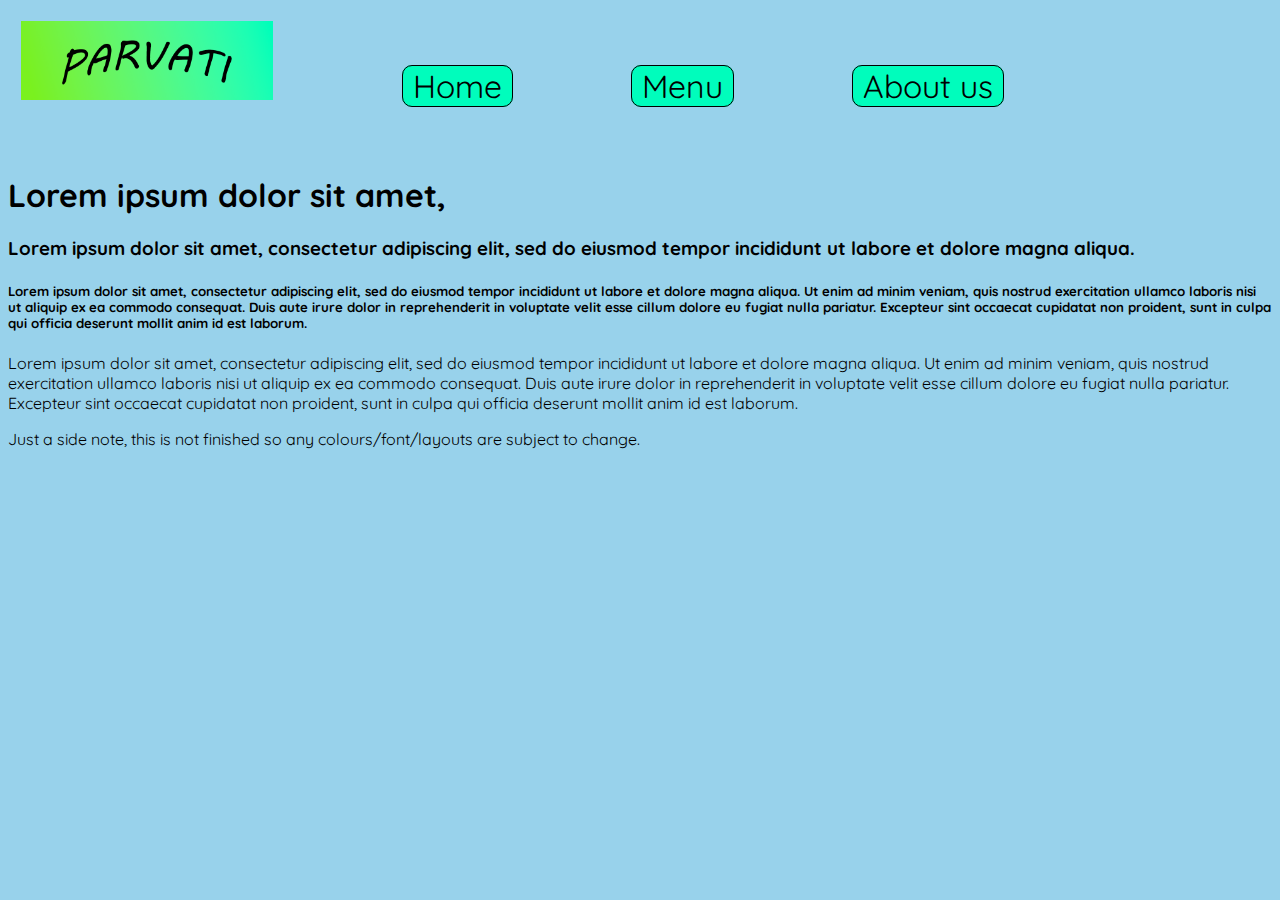
==== html pages/index.html @ af4b817d "I hate doing these comments for this as I forget" ====
<!DOCTYPE html>
    <html lang="en">
    <!--this is for the resturant Parvati-->
    <!--All the main comments are going to be on the index.html page-->
    <!--Now i'm putting everything in a subfolder like html pages and css page-->
    <header>
        <head>
            <!--this targets all text on the page saving me time doing it in each css font-->
            <style>
                @import url('https://fonts.googleapis.com/css2?family=Quicksand:wght@300&display=swap');
            </style>
            <link rel="stylesheet" href="../style page/styles.css">
        </head>
        <!--Trying to link out of the folder to me on an adventure and a half-->
        <a id="logo" href="index.html"><img id="limg" src="../logo_parvati.png"></a>
        <nav>
            <!--using an id to just target these anchors-->
            <!--I don't have to go out of the folder to find these, thankfully-->
            <a id="navb" href="index.html">Home</a>
            <a id="navb" href="menu.html">Menu</a>
            <a id="navb" href="aboutus.html">About us</a>
        </nav>
    </header>
    <body>
        <h1>Lorem ipsum dolor sit amet,</h1>
        <h3>Lorem ipsum dolor sit amet, consectetur adipiscing elit,
            sed do eiusmod tempor incididunt ut labore et dolore magna
            aliqua.</h3>
        <h5>Lorem ipsum dolor sit amet, consectetur adipiscing elit,
            sed do eiusmod tempor incididunt ut labore et dolore magna
            aliqua. Ut enim ad minim veniam, quis nostrud exercitation 
            ullamco laboris nisi ut aliquip ex ea commodo consequat. 
            Duis aute irure dolor in reprehenderit in voluptate velit esse 
            cillum dolore eu fugiat nulla pariatur. Excepteur sint occaecat 
            cupidatat non proident, sunt in culpa qui officia deserunt 
            mollit anim id est laborum.</h5>
        <p>Lorem ipsum dolor sit amet, consectetur adipiscing elit,
            sed do eiusmod tempor incididunt ut labore et dolore magna
            aliqua. Ut enim ad minim veniam, quis nostrud exercitation 
            ullamco laboris nisi ut aliquip ex ea commodo consequat. 
            Duis aute irure dolor in reprehenderit in voluptate velit esse 
            cillum dolore eu fugiat nulla pariatur. Excepteur sint occaecat 
            cupidatat non proident, sunt in culpa qui officia deserunt 
            mollit anim id est laborum.</p>
    </body>
    <footer>
        <p>Just a side note, this is not finished so any colours/font/layouts are subject to change.</p>
    </footer>
</html>
---- style page/styles.css ----
html{
    background-color: #98D2EB;
}
header{
    padding-bottom: 50px;
    min-height: 60px;
    max-height: 400px;
}
#logo{
    /*left it here as might need it*/
    font-family: 'Quicksand', sans-serif;
    border: 2px;
    /*looks like I did, I need to do more photos*/
    /*relized I have to use another id to target the logo image*/
    
    
}
#limg{
    width: 20%;
    display: inline-block;
    margin-left: 1%;
    margin-top: 1%;
}

#navb{
    font-size: 200%;
    color: black;
    text-decoration: none;
    border: 1px solid black;
    border-radius: 10px;
    padding-left: 10px;
    padding-right: 10px;
    background-color: #00FDBC;
    font-family: 'Quicksand', sans-serif;
    margin-left: 5%;
    margin-right: 5%;
}
#navb:hover{
    background-color: #4CE8D4;
}
a{
    /*the text won't adjust with a id, so i'm using the A tag to adjust it.*/
    /*I'm so stupid not realizing it's font size, not size*/
    /*now that I check, I can adjust it with the id... my life is pain*/
    /*I'll leave this here so you can tell and see what work I went through*/
}
nav{
    width: 90%;
    float: right;
    text-align: center;
    /*You can do negative, nice. Made doing something possable*/
    margin-top: -3%;
}
body{
    /*doing float none so that body isn't set next to the image*/
    float: none;
}
/*did each one individually so that I don't target with id(will be long and painful) 
and so I can change each size with differant things e.g colours*/
p{
    font-family: 'Quicksand', sans-serif;
    
}

h1{
    font-family: 'Quicksand', sans-serif;
    
}
h2{
    font-family: 'Quicksand', sans-serif;
    
}
h3{
    font-family: 'Quicksand', sans-serif;
    
}
h4{
    font-family: 'Quicksand', sans-serif;
    
}
h5{
    font-family: 'Quicksand', sans-serif;
    
}
h6{
    font-family: 'Quicksand', sans-serif;
    
}
ul{
    font-family: 'Quicksand', sans-serif;
}
li{
    font-family: 'Quicksand', sans-serif;
}
#ml{
    font-size: 150%;
}
#S1{
    width: 20%;
    float: right;
    padding: 2px;
}
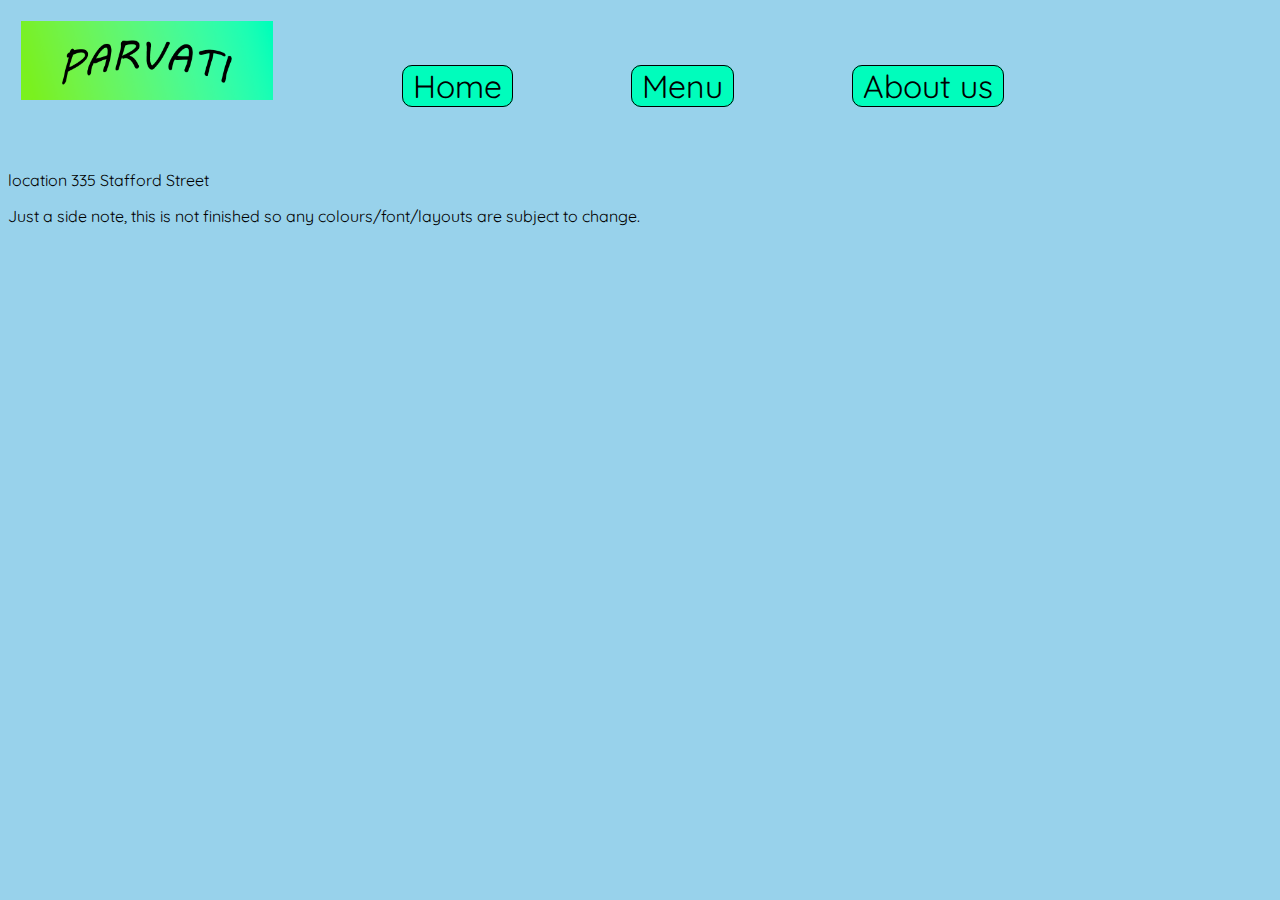
==== commit c9b7b232: "Added subfolder for photos" ====
--- a/html pages/index.html
+++ b/html pages/index.html
@@ -2,7 +2,8 @@
     <html lang="en">
     <!--this is for the resturant Parvati-->
     <!--All the main comments are going to be on the index.html page-->
-    <!--Now i'm putting everything in a subfolder like html pages and css page-->
+    <!--Now I'm putting everything in a subfolder like html pages and css page-->
+    <!--Adding a subfolder for photos-->
     <header>
         <head>
             <!--this targets all text on the page saving me time doing it in each css font-->
@@ -12,7 +13,7 @@
             <link rel="stylesheet" href="../style page/styles.css">
         </head>
         <!--Trying to link out of the folder to me on an adventure and a half-->
-        <a id="logo" href="index.html"><img id="limg" src="../logo_parvati.png"></a>
+        <a id="logo" href="index.html"><img id="limg" src="../photos/logo_parvati.png"></a>
         <nav>
             <!--using an id to just target these anchors-->
             <!--I don't have to go out of the folder to find these, thankfully-->
@@ -22,26 +23,8 @@
         </nav>
     </header>
     <body>
-        <h1>Lorem ipsum dolor sit amet,</h1>
-        <h3>Lorem ipsum dolor sit amet, consectetur adipiscing elit,
-            sed do eiusmod tempor incididunt ut labore et dolore magna
-            aliqua.</h3>
-        <h5>Lorem ipsum dolor sit amet, consectetur adipiscing elit,
-            sed do eiusmod tempor incididunt ut labore et dolore magna
-            aliqua. Ut enim ad minim veniam, quis nostrud exercitation 
-            ullamco laboris nisi ut aliquip ex ea commodo consequat. 
-            Duis aute irure dolor in reprehenderit in voluptate velit esse 
-            cillum dolore eu fugiat nulla pariatur. Excepteur sint occaecat 
-            cupidatat non proident, sunt in culpa qui officia deserunt 
-            mollit anim id est laborum.</h5>
-        <p>Lorem ipsum dolor sit amet, consectetur adipiscing elit,
-            sed do eiusmod tempor incididunt ut labore et dolore magna
-            aliqua. Ut enim ad minim veniam, quis nostrud exercitation 
-            ullamco laboris nisi ut aliquip ex ea commodo consequat. 
-            Duis aute irure dolor in reprehenderit in voluptate velit esse 
-            cillum dolore eu fugiat nulla pariatur. Excepteur sint occaecat 
-            cupidatat non proident, sunt in culpa qui officia deserunt 
-            mollit anim id est laborum.</p>
+        
+        <p>location 335 Stafford Street</p>
     </body>
     <footer>
         <p>Just a side note, this is not finished so any colours/font/layouts are subject to change.</p>
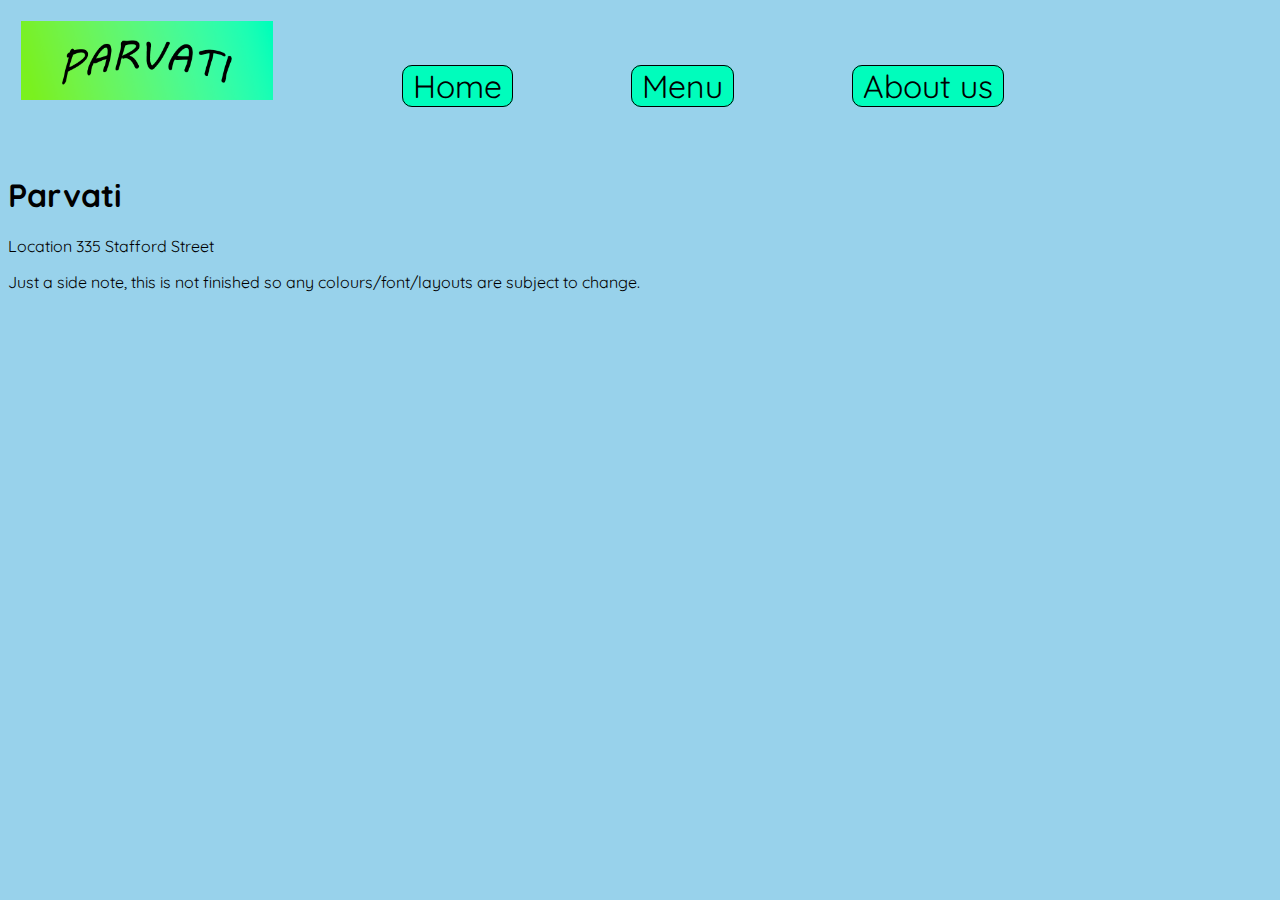
==== commit f2e2d2c8: "vdajs" ====
--- a/html pages/index.html
+++ b/html pages/index.html
@@ -23,8 +23,8 @@
         </nav>
     </header>
     <body>
-        
-        <p>location 335 Stafford Street</p>
+        <h1>Parvati</h1>
+        <p>Location 335 Stafford Street</p>
     </body>
     <footer>
         <p>Just a side note, this is not finished so any colours/font/layouts are subject to change.</p>
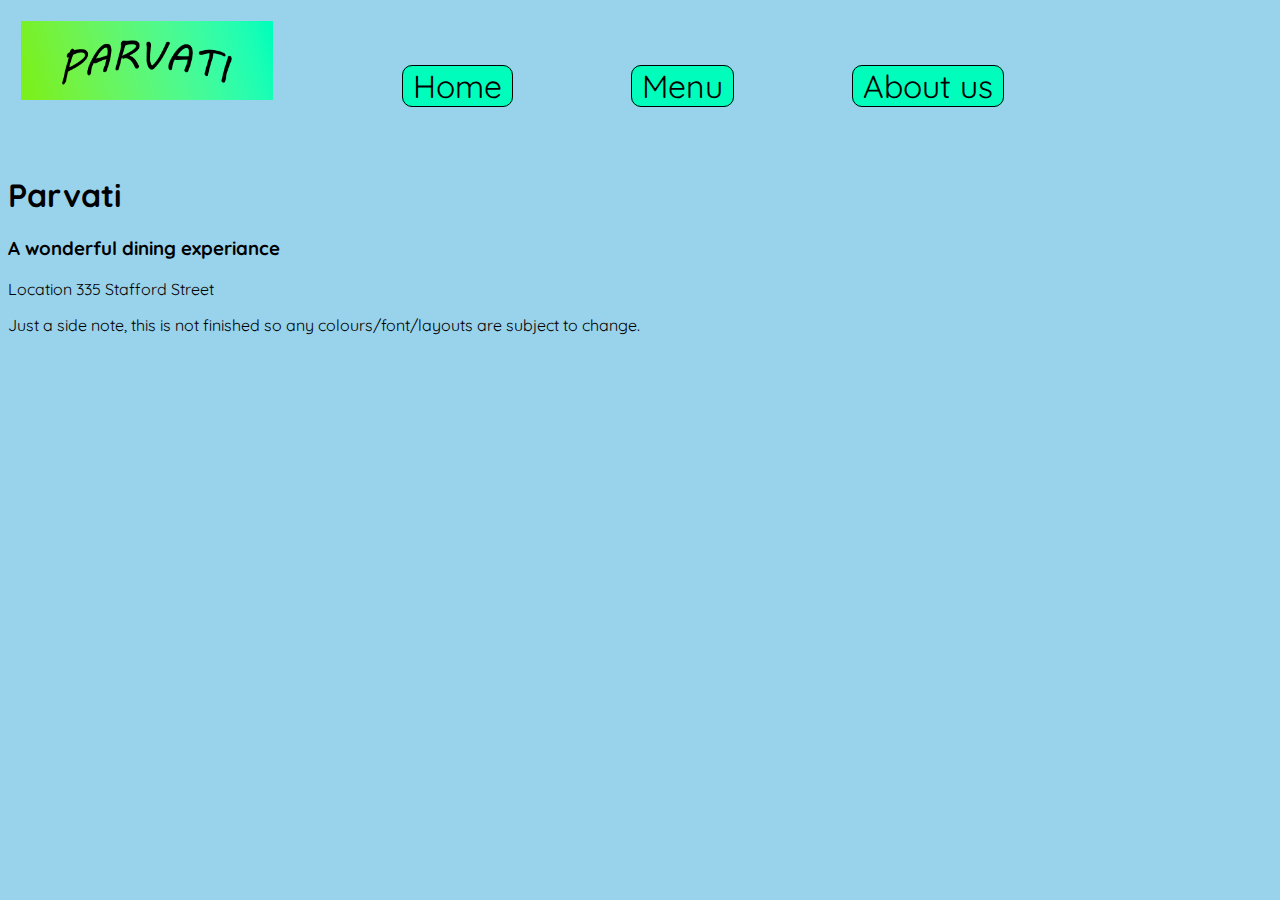
==== commit cd2d60aa: "m" ====
--- a/html pages/index.html
+++ b/html pages/index.html
@@ -6,7 +6,7 @@
     <!--Adding a subfolder for photos-->
     <header>
         <head>
-            <!--this targets all text on the page saving me time doing it in each css font-->
+            <!--this targets all text on the page saving me time doing it in each style header-->
             <style>
                 @import url('https://fonts.googleapis.com/css2?family=Quicksand:wght@300&display=swap');
             </style>
@@ -24,6 +24,7 @@
     </header>
     <body>
         <h1>Parvati</h1>
+        <h3>A wonderful dining experiance</h3>
         <p>Location 335 Stafford Street</p>
     </body>
     <footer>
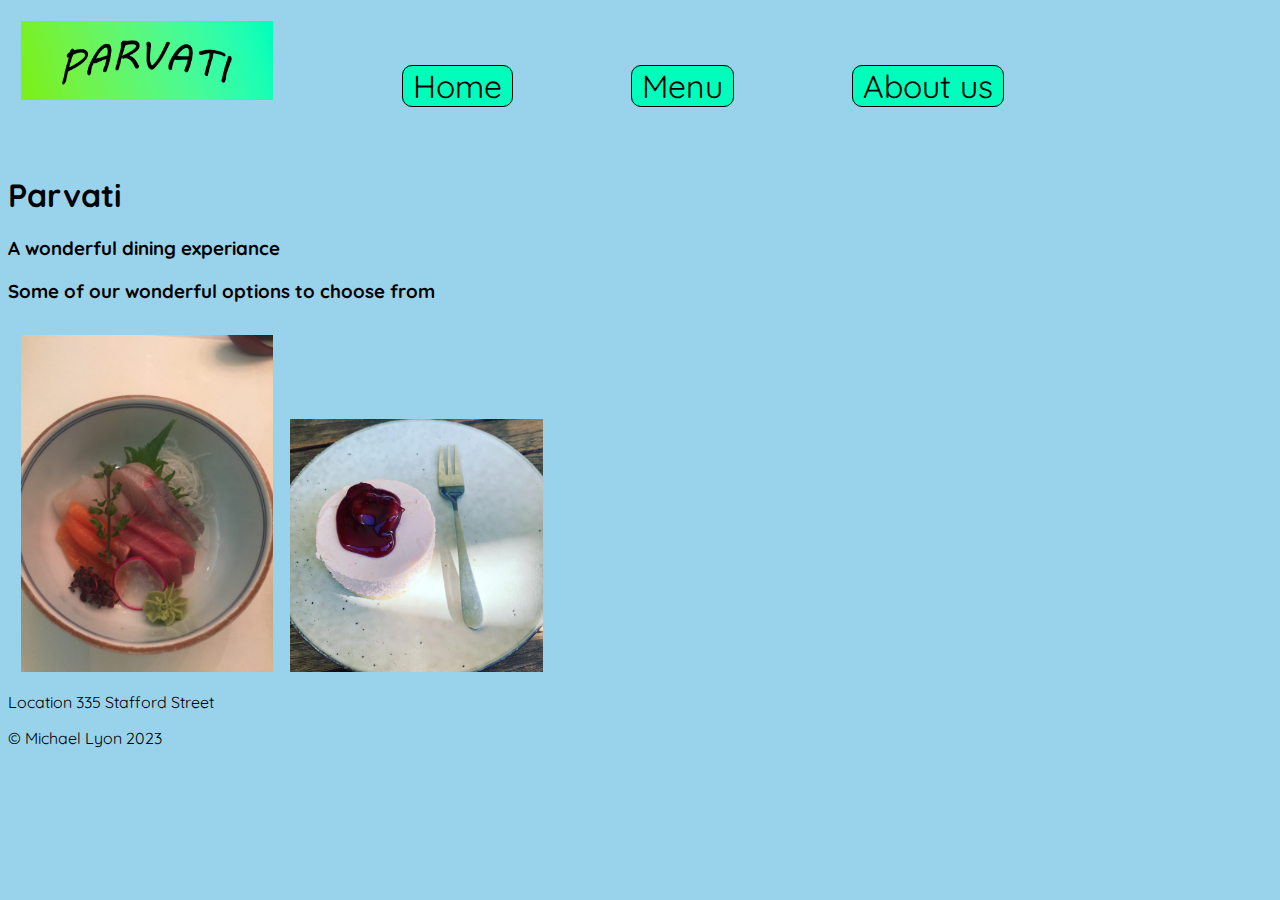
==== commit 2505afae: "added photos to the index page" ====
--- a/html pages/index.html
+++ b/html pages/index.html
@@ -25,9 +25,12 @@
     <body>
         <h1>Parvati</h1>
         <h3>A wonderful dining experiance</h3>
+        <h3>Some of our wonderful options to choose from</h3>
+        <img src="../photos/JPF.JPG" id="iimg">
+        <img src="../photos/PaSC.JPG" id="iimg">
         <p>Location 335 Stafford Street</p>
     </body>
     <footer>
-        <p>Just a side note, this is not finished so any colours/font/layouts are subject to change.</p>
+        <p>© Michael Lyon 2023</p>
     </footer>
 </html>--- a/style page/styles.css
+++ b/style page/styles.css
@@ -99,4 +99,11 @@
     width: 20%;
     float: right;
     padding: 2px;
+}
+#iimg{
+    width: 20%;
+    display: inline-block;
+    margin-left: 1%;
+    margin-top: 1%;
+    width: 20%;
 }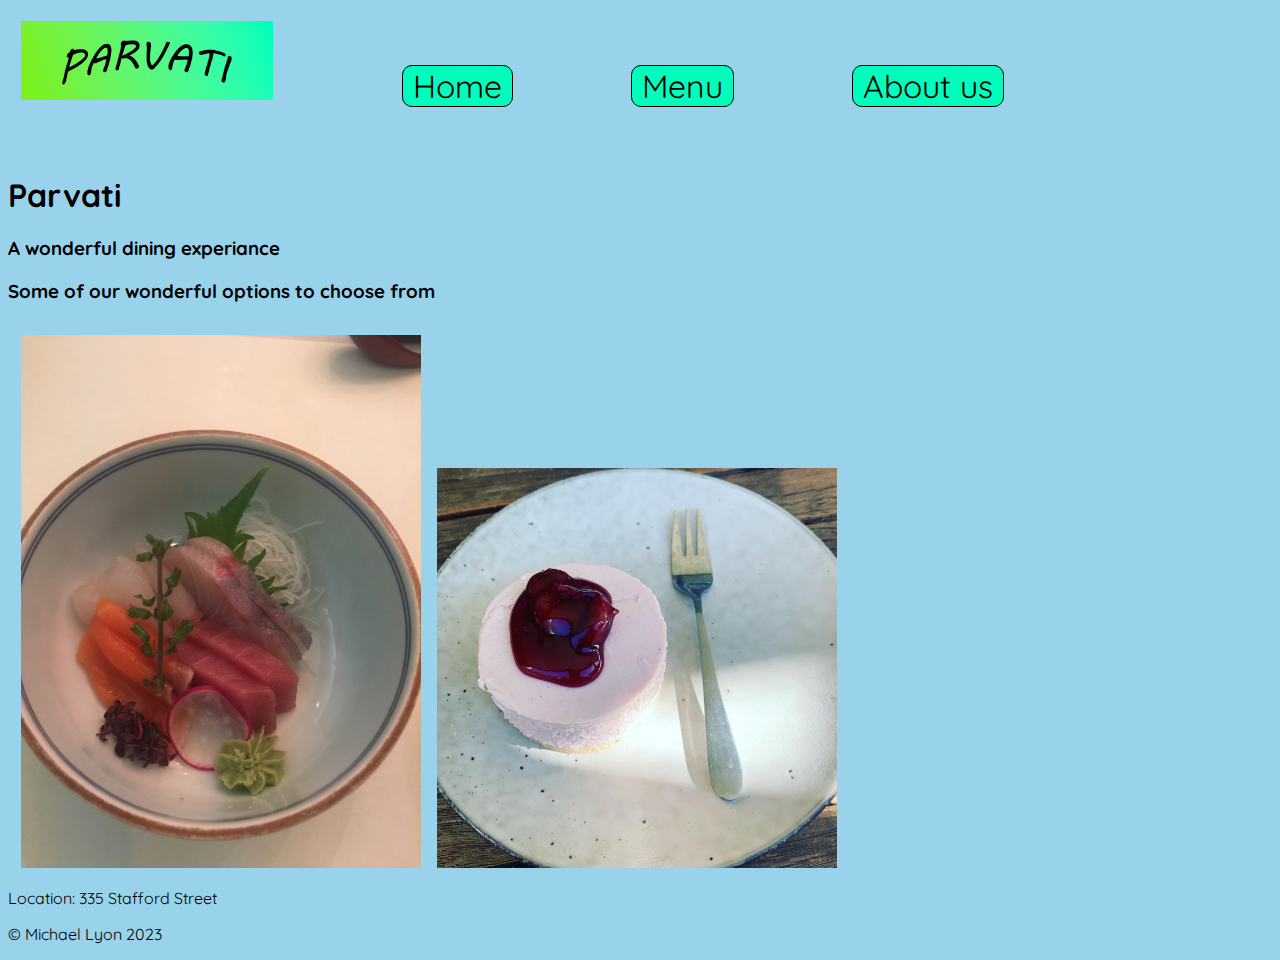
==== commit 47bf4d72: "almost done" ====
--- a/html pages/index.html
+++ b/html pages/index.html
@@ -28,7 +28,7 @@
         <h3>Some of our wonderful options to choose from</h3>
         <img src="../photos/JPF.JPG" id="iimg">
         <img src="../photos/PaSC.JPG" id="iimg">
-        <p>Location 335 Stafford Street</p>
+        <p>Location: 335 Stafford Street</p>
     </body>
     <footer>
         <p>© Michael Lyon 2023</p>
--- a/style page/styles.css
+++ b/style page/styles.css
@@ -59,31 +59,38 @@
 and so I can change each size with differant things e.g colours*/
 p{
     font-family: 'Quicksand', sans-serif;
+    text-size-adjust: 200%;
     
 }
 
 h1{
     font-family: 'Quicksand', sans-serif;
+    text-size-adjust: 500%;
     
 }
 h2{
     font-family: 'Quicksand', sans-serif;
+    text-size-adjust: 450%;
     
 }
 h3{
     font-family: 'Quicksand', sans-serif;
+    text-size-adjust: 400%;
     
 }
 h4{
     font-family: 'Quicksand', sans-serif;
+    text-size-adjust: 350%;
     
 }
 h5{
     font-family: 'Quicksand', sans-serif;
+    text-size-adjust: 300%;
     
 }
 h6{
     font-family: 'Quicksand', sans-serif;
+    text-size-adjust: 250%;
     
 }
 ul{
@@ -105,5 +112,8 @@
     display: inline-block;
     margin-left: 1%;
     margin-top: 1%;
-    width: 20%;
+    min-height: 400px;
+    min-width: 400px;
+    max-width: 100%;
+    
 }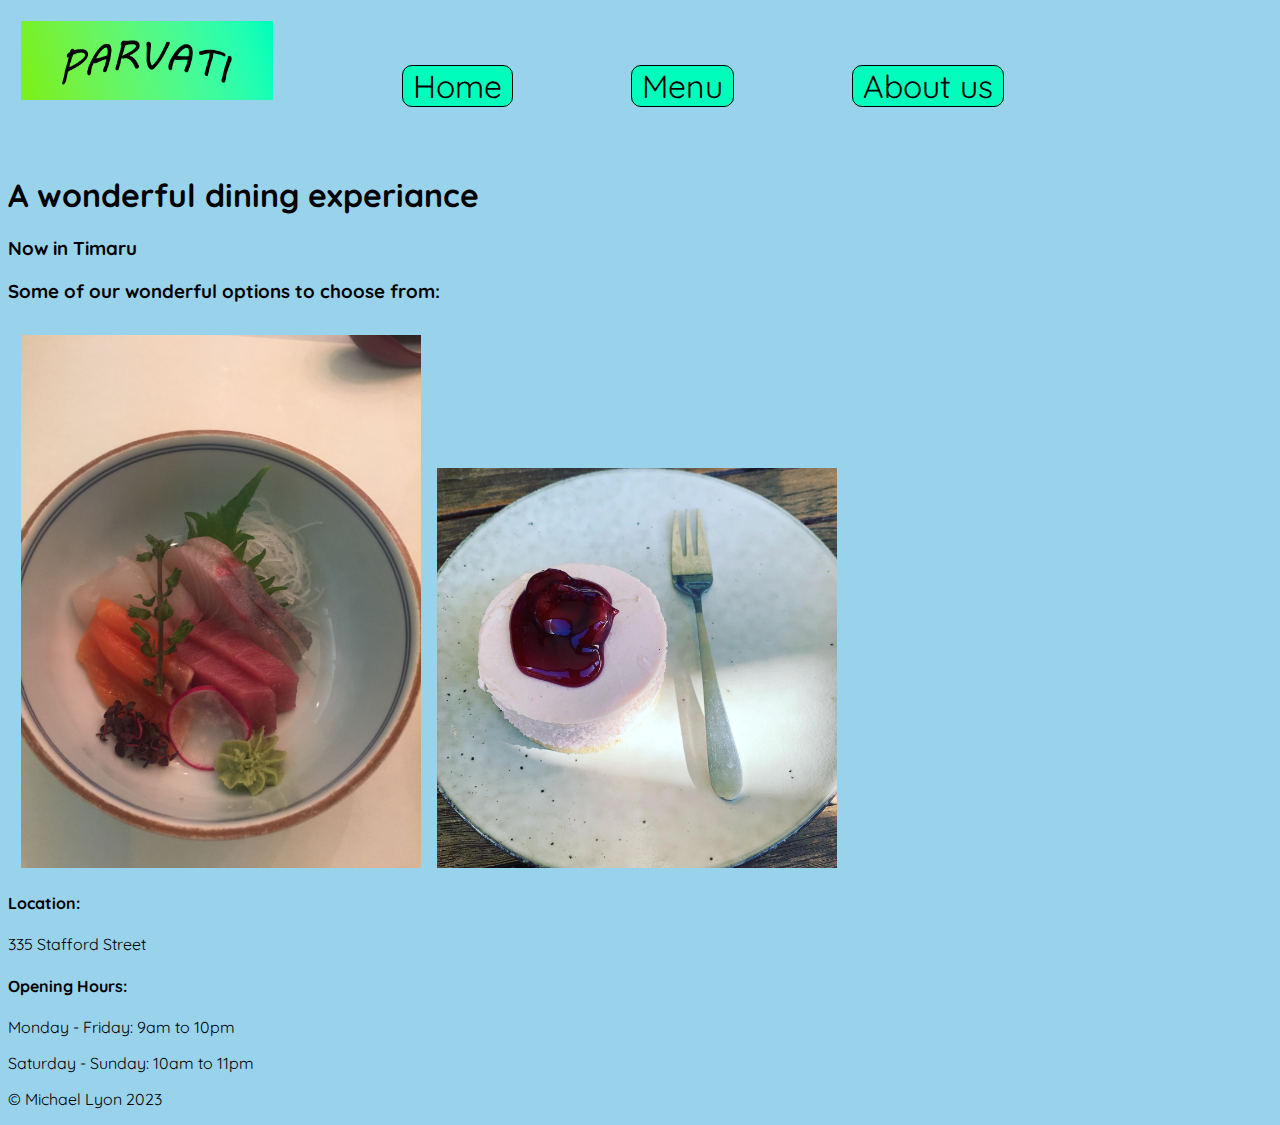
==== commit 8c4fa4f9: "added more information to the index page" ====
--- a/html pages/index.html
+++ b/html pages/index.html
@@ -23,12 +23,16 @@
         </nav>
     </header>
     <body>
-        <h1>Parvati</h1>
-        <h3>A wonderful dining experiance</h3>
-        <h3>Some of our wonderful options to choose from</h3>
+        <h1>A wonderful dining experiance</h1>
+        <h3>Now in Timaru</h3>
+        <h3>Some of our wonderful options to choose from:</h3>
         <img src="../photos/JPF.JPG" id="iimg">
         <img src="../photos/PaSC.JPG" id="iimg">
-        <p>Location: 335 Stafford Street</p>
+        <h4>Location:</h4>
+        <p>335 Stafford Street</p>
+        <h4>Opening Hours:</h4>
+        <p>Monday - Friday: 9am to 10pm</p>
+        <p>Saturday - Sunday: 10am to 11pm</p>
     </body>
     <footer>
         <p>© Michael Lyon 2023</p>
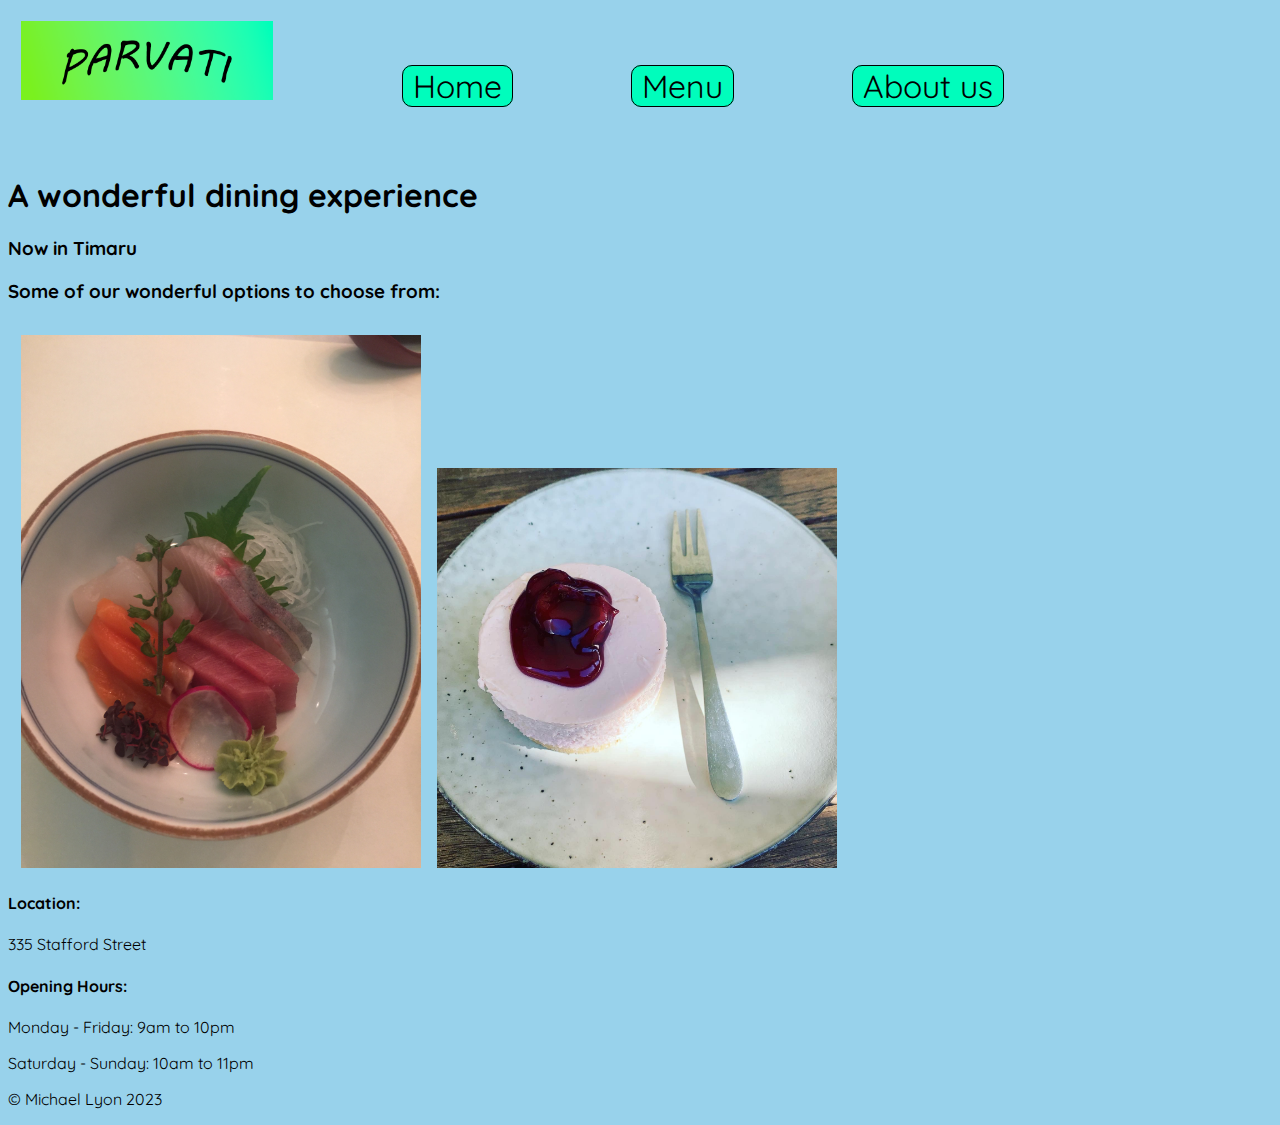
==== commit bc8ab0c9: "final design and hand in" ====
--- a/html pages/index.html
+++ b/html pages/index.html
@@ -23,7 +23,7 @@
         </nav>
     </header>
     <body>
-        <h1>A wonderful dining experiance</h1>
+        <h1>A wonderful dining experience</h1>
         <h3>Now in Timaru</h3>
         <h3>Some of our wonderful options to choose from:</h3>
         <img src="../photos/JPF.JPG" id="iimg">
